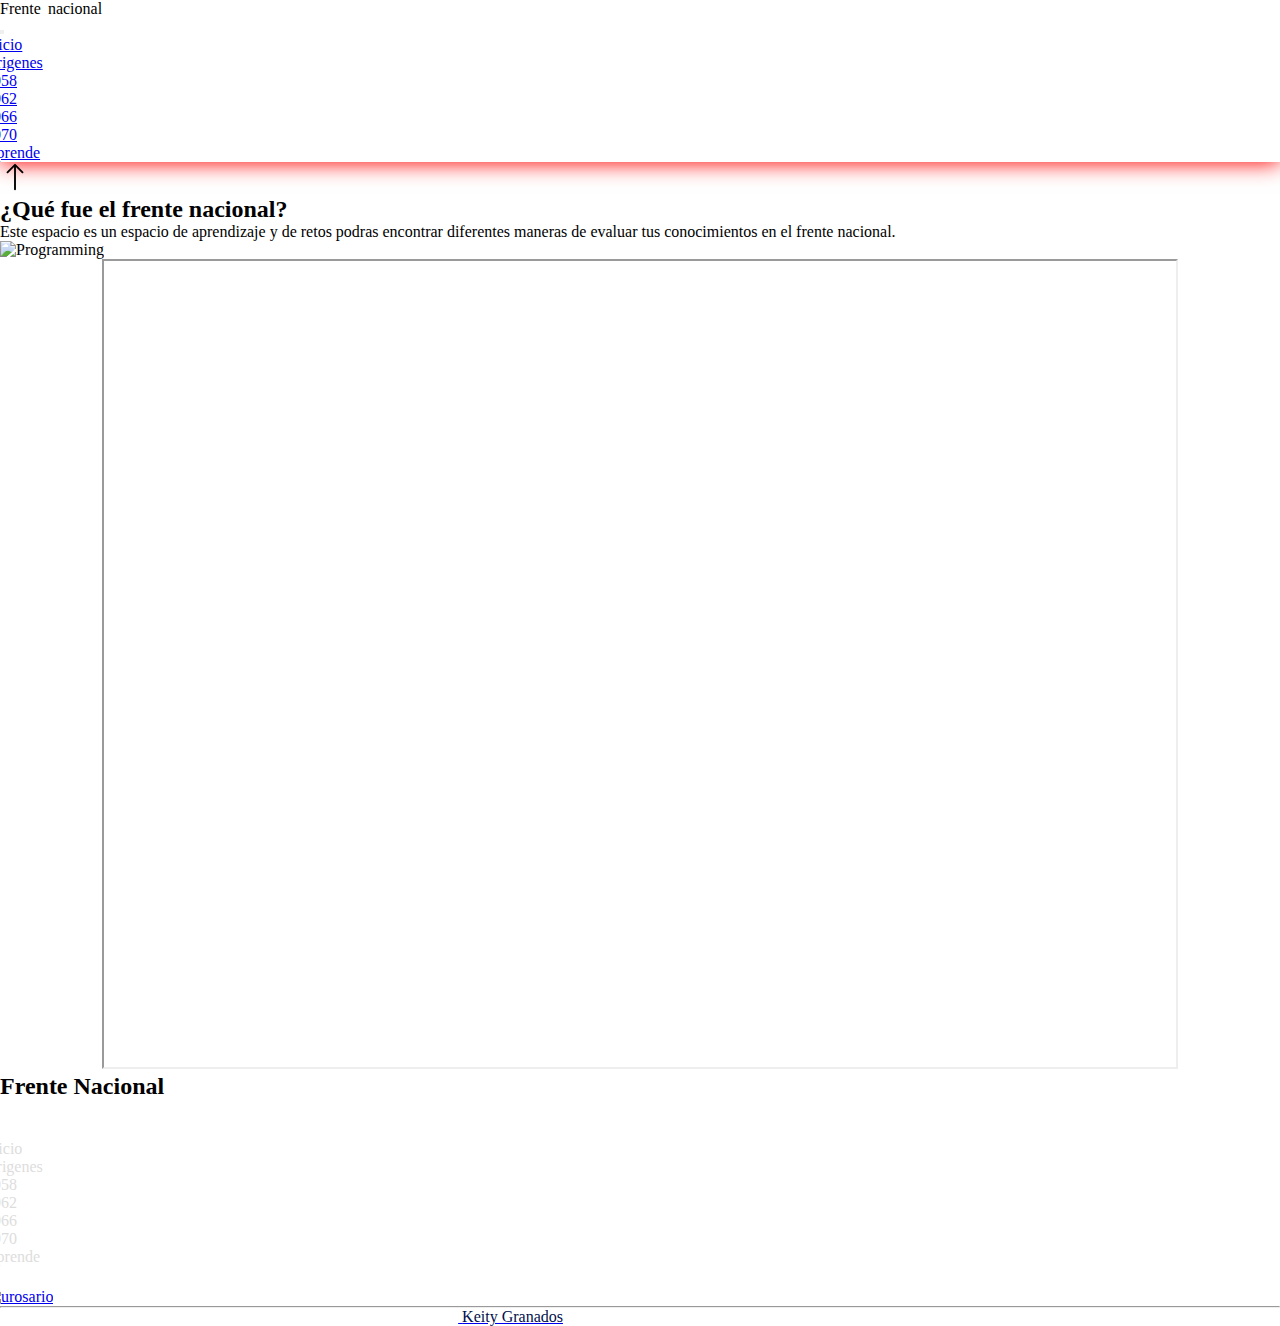
==== aprende.html @ 3e0618c0 "avances mejoras" ====
<!DOCTYPE html>
<html lang="es">

<head>
  <meta charset="UTF-8" />
  <meta http-equiv="X-UA-Compatible" content="IE=edge" />
  <meta name="viewport" content="width=device-width, initial-scale=1.0" />
  <meta http-equiv="Content-Type" content="text/html; charset=UTF-8" />
  <title>Frente nacional</title>
  <!-- ********************Bootstrap Css Link******************** -->
  <link href="https://cdn.jsdelivr.net/npm/bootstrap@5.2.3/dist/css/bootstrap.min.css" rel="stylesheet"
    integrity="sha384-rbsA2VBKQhggwzxH7pPCaAqO46MgnOM80zW1RWuH61DGLwZJEdK2Kadq2F9CUG65" crossorigin="anonymous" />
  <!-- ********************Cascadaing Style Sheet******************** -->
  <link rel="stylesheet" type="text/css" href="CSS/index.css" />
  <link rel="icon" type="image/x-icon" href="/IMG/favicon.ico">
</head>

<body>
  <!-- ********************Navbar******************** -->
  <div class="bg-white sticky-top p-2" style="--bs-bg-opacity: 0.95" id="container">
    <nav class="navbar navbar-expand-lg navbar-dark container">
      <div class="container-fluid">
        <div class="p-1">
          <a class="navbar-brand text-primary marginrigth3" id="logo">Frente</a>
          <a class="navbar-brand text-danger">nacional</a>
        </div>
        <button class="navbar-toggler" type="button" data-bs-toggle="collapse" data-bs-target="#navbarColor01"
          aria-controls="navbarColor01" aria-expanded="false" aria-label="Toggle navigation">
          <span class="navbar-toggler-icon bg-primary"></span>
        </button>
        <div class="collapse navbar-collapse" id="navbarColor01">
          <ul class="navbar-nav mx-auto mb-2 mb-lg-0">
            <li class="nav-item">
              <a class="nav-link active text-dark" aria-current=" page" href="index.html" id="menu">Inicio</a>
            </li>
            <li class="nav-item">
              <a class="nav-link text-dark" href="origenes.html" id="menu">Origenes</a>
            </li>
            <li class="nav-item">
              <a class="nav-link text-primary" href="elecciones-1958.html" id="menu">1958</a>
            </li>
            <li class="nav-item">
              <a class="nav-link text-danger" href="elecciones-1962.html" id="menu">1962</a>
            </li>
            <li class="nav-item">
              <a class="nav-link text-primary" href="elecciones-1966.html" id="menu">1966</a>
            </li>
            <li class="nav-item">
              <a class="nav-link text-danger" href="elecciones-1970.html" id="menu">1970</a>
            </li>
            <li class="nav-item">
              <a class="nav-link text-dark" href="aprende.html" id="menu">Aprende</a>
            </li>
          </ul>
        </div>
      </div>
    </nav>
  </div>
  <!-- back-to-top -->
  <a id="back-to-top-bg" href="#"
    class="bg-primary text-dark position-fixed rounded-circle d-flex justify-content-center position-fixed align-items-center opacity-75"
    style="width: 54px; height: 54px; right: 10px; bottom: 10px;">
    <svg id="back-to-topSVG" xmlns="http://www.w3.org/2000/svg" width="30" height="30" fill="cu rrentColor"
      class="bi bi-arrow-up" viewBox="0 0 16 16">
      <path fill-rule="evenodd"
        d="M8 15a.5.5 0 0 0 .5-.5V2.707l3.146 3.147a.5.5 0 0 0 .708-.708l-4-4a.5.5 0 0 0-.708 0l-4 4a.5.5 0 1 0 .708.708L7.5 2.707V14.5a.5.5 0 0 0 .5.5z" />
    </svg>
  </a>
  <!-- ********************Header-part******************** -->
  <div class="py-5">
    <div class="container">
      <div class="row align-items-center">
        <div class="col-md-6">
          <h2 class="text-dark display-4 MB-4" id="title-h2">
            <span id="title">¿Qué fue </span><span class="text-primary fw-bold" id="withUs">el frente
              nacional</span><span id="title">?</span>
          </h2>
          <p class="lead text-muted MB-4">
            Este espacio es un espacio de aprendizaje y de retos podras encontrar diferentes maneras de evaluar tus
            conocimientos en el frente nacional.
          </p>
        </div>
        <div class="col-md-6">
          <img
            src="https://bibliotecanacional.gov.co/es-co/proyectos-digitales/historia-de-colombia/libro/images/capitulo12/1.PORTADA.gif"
            alt="Programming" class="img-fluid" id="headerIMG" />
        </div>
      </div>
    </div>
  </div>
  <!-- ********************Features******************** -->
  <div style="padding-right: 8%; padding-left: 8%;">
    <iframe src="https://kahoot.it/challenge/?quiz-id=8aee9b02-73dd-4e45-bcc4-9ae0701acb6a&single-player=true"
      style="width: 100%; height: 810px;"></iframe>
  </div>
  <!-- **********Footer**********  -->
  <div class="py-4 bg-primary">
    <footer class="container pt-5">
      <div class="row py-4">
        <div class="col-md-3">
          <h2 class="mb-4 text-white">Frente Nacional</h2>
          <p id="Footer-white-parts">El Frente Nacional fue un acuerdo bipartidista en Colombia de 1958 a 1974 que
            permitió la alternancia en la presidencia y buscó poner fin a la violencia política.</p>
        </div>
        <div class="col-md-3">
          <h3 class="border-start border-4 border-white ps-3" id="Footer-white-parts">Menu</h3>
          <ul class="mt-4">
            <li id="Menu-Footer"><a href="index.html" style="color: #ddd;">Inicio</a></li>
            <li id="Menu-Footer"><a href="origenes.html" style="color: #ddd;">Origenes</a></li>
            <li id="Menu-Footer"><a href="elecciones-1958.html" style="color: #ddd;">1958</a></li>
            <li id="Menu-Footer"><a href="elecciones-1962.html" style="color: #ddd;">1962</a></li>
            <li id="Menu-Footer"><a href="elecciones-1966.html" style="color: #ddd;">1966</a></li>
            <li id="Menu-Footer"><a href="elecciones-1970.html" style="color: #ddd;">1970</a></li>
            <li id="Menu-Footer"><a href="aprende.html" style="color: #ddd;">Aprende</a></li>
          </ul>
        </div>
        <div class="col-md-6">
          <h3 class="border-start border-4 border-white ps-3" id="Footer-white-parts">Asociados</h3>
          <ul class="mt-8"><a href="https://urosario.edu.co/"><img
                src="https://urosario.edu.co/themes/custom/urosario/images/u-rosario-logo-white.svg" alt="urosario"></a>
          </ul>
        </div>
      </div>
      <hr>
      <div class="text-center"><span style="color: #ffffff !important;">Política de tratamiento de datos personales
          Diseñado y desarrollado por</span><a href="https://github.com/KEITY27/"> <span
            style="color: #00104C !important;"> Keity Granados</span></a> <span style="color: #ffffff !important;">-
          Copyright ©2023 </span></div>
    </footer>
  </div>
  <!-- ********************Bootstrap JS Link******************** -->
  <script src="https://cdn.jsdelivr.net/npm/bootstrap@5.2.3/dist/js/bootstrap.bundle.min.js"
    integrity="sha384-kenU1KFdBIe4zVF0s0G1M5b4hcpxyD9F7jL+jjXkk+Q2h455rYXK/7HAuoJl+0I4"
    crossorigin="anonymous"></script>
</body>

</html>
---- CSS/index.css ----
* {
  padding: 0;
  margin: 0;
  box-sizing: border-box;
}

:root {
  --Background: #dbd7d7;
}

/* ********************Navbar******************** */
#logo {
  text-shadow: 0 0 0px white;
  transition: all ease 0.7s;
}

#logo:hover {
  text-shadow: 0 5px 10px white;
}

#menu:hover {
  text-decoration: overline;
}

#btn {
  opacity: 1;
  transition: all ease 0.7s;
}

#btn:hover {
  opacity: 0.8;
}

#btn:visited,
#btn:focus {
  background-color: rgb(190, 201, 34);
  border: 1px white solid;
}

#container {
  box-shadow: 0px 1px 21px 0px rgb(255, 0, 0);
}

/* **********Modal********** */

#modal:hover {
  color: #fff !important;
}

/* ********************Header******************** */
#btn2:hover,
#btn:hover {
  text-decoration: underline;
}

#withUs:hover,
#headerIMG:hover,
#sublime-text-svg:hover {
  cursor: pointer;
  text-decoration: underline;
}

#title:hover {
  color: #866161;
}

#title-h2 {
  font-weight: 600;
}

/* ********************Features******************** */
#Features-Title {
  background-color: var(--Background) !important;
}

.btn:hover {
  background-color: purple !important;
  color: white;
}

#svg:hover,
#ContactSVG:hover {
  color: purple !important;
}

/* **********Coding PNG********** */
#coding-SVG {
  color: #4dba87 !important;
  font-weight: bold;
  cursor: pointer;
}

#coding-SVG:hover {
  text-decoration: underline;
}

/* **********Sublime Text********** */
#sublime-text-svg {
  width: 350px;
  height: 350px;
  margin-left: 40px;
}

#sublime-text {
  background-color: #081828;
  box-shadow: 0 4px 5px 10px rgba(0, 0, 0, 0.2), 0 6px 20px 0 rgba(0, 0, 0, 0.19);
  transition: all ease 0.7s;
}

#sublime-text:hover {
  box-shadow: 0 4px 30px 5px purple !important;
}

/* **********Posts********** */
#post-a-tag {
  color: purple !important;
  font-weight: 700;
  text-decoration: none;
}

#post-a-tag:hover {
  color: black !important;
  background: #ffc107 !important;
  padding: 5px;
  text-align: center;
}

#post-1-card {
  width: 346px;
  height: 345px;
  transition: all ease-in 0.4s;
  box-shadow: 0 0 5px 5px rgba(0, 0, 0, 0.2), 0 6px 20px 0 rgba(0, 0, 0, 0.19);
}

#post-2-card {
  width: 346px;
  height: 415px;
  transition: all ease-in 0.4s;
  box-shadow: 0 0 5px 5px rgba(0, 0, 0, 0.2), 0 6px 20px 0 rgba(0, 0, 0, 0.19);
}

#post-3-card {
  width: 346px;
  height: 485px;
  transition: all ease-in 0.4s;
  box-shadow: 0 0 5px 5px rgba(0, 0, 0, 0.2), 0 6px 20px 0 rgba(0, 0, 0, 0.19);
}

#post-1-card:hover,
#post-2-card:hover,
#post-3-card:hover {
  transform: translateY(30px);
}

/* **********Our Team********** */
ul {
  list-style: none;
  position: relative;
  left: -15px;
}

#TelegramSVG:hover {
  color: #0088cc;
}

#TwitterSVG:hover {
  color: #00acee;
}

#InstagramSVG:hover {
  color: rgb(138, 58, 185);
}

#WhatsappSVG:hover {
  color: rgb(37, 211, 102);
}

#teambox1 {
  animation: OurTeams 5s ease infinite;
  margin-bottom: 10px;
}

#teambox2 {
  animation: OurTeams2 5s ease infinite;
  animation-delay: 0.25s;
}

#teambox3 {
  animation: OurTeams2 5s ease infinite;
  animation-delay: 0.75s;
}

#teambox4 {
  animation: OurTeams 5s ease infinite;
  animation-delay: 1s;
}

@keyframes OurTeams {
  50% {
    transform: translateY(40px);
  }
}

@keyframes OurTeams2 {
  50% {
    transform: translateY(80px);
  }
}

/* **********Frequent  Questions********** */
#Questions-Title {
  background-color: var(--Background) !important;
}

#question3,
#question2,
#question1 {
  color: black;
  font-weight: bolder;
}

#question-box {
  box-shadow: 0 4px 5px 10px rgba(0, 0, 0, 0.2), 0 6px 20px 0 rgba(0, 0, 0, 0.19);
}

/* **********Contact********** */
#contact-box1 {
  background-color: var(--Background);
  width: 250px;
  margin-right: 20px;
  border-radius: 3.1rem;
  border-top-left-radius: 0;
}

#contact-box2 {
  background-color: var(--Background);
  width: 250px;
  margin-right: 20px;
  border-radius: 3.1rem;
  border-top-right-radius: 0;
}

#contact-box3 {
  background-color: var(--Background);
  width: 250px;
  margin-right: 20px;
  border-radius: 3.1rem;
  border-bottom-left-radius: 0;
}

#contact-box4 {
  background-color: var(--Background);
  width: 250px;
  margin-right: 20px;
  border-radius: 3.1rem;
  border-bottom-right-radius: 0;
}

#ContactSVG {
  cursor: pointer;
}

#phone-number {
  position: absolute;
  left: 350px;
}

#Contact-btn {
  background-color: #ffc107 !important;
  font-weight: bolder;
}

#Contact-btn:hover {
  background-color: purple !important;
  color: white;
}

/* **********Footer********** */

#PraxTeam-Footer {
  cursor: pointer;
  color: #ffc107 !important;
}

#PraxTeam-Footer:hover {
  text-decoration: underline;
}

#Menu-Footer a {
  color: black;
  text-decoration: none;
}

#Menu-Footer a:hover {
  text-decoration: overline;
  font-weight: bold;
}

#Social-Media-Footer a,
#Posts-Footer a {
  color: black;
  text-decoration: none;
}

#Footer-white-parts {
  color: white;
}

.main-timeline {
  position: relative;
}

/* The actual timeline (the vertical ruler) */
.main-timeline::after {
  content: '';
  position: absolute;
  width: 6px;
  background-color: #939597;
  top: 0;
  bottom: 0;
  left: 50%;
  margin-left: -3px;
}

/* Container around content */
.timeline {
  position: relative;
  background-color: inherit;
  width: 50%;
}

/* The circles on the timeline */
.timeline::after {
  content: '';
  position: absolute;
  width: 25px;
  height: 25px;
  right: -13px;
  background-color: #ff0000;
  border: 5px solid #0011ff;
  top: 15px;
  border-radius: 50%;
  z-index: 1;
}

/* Place the container to the left */
.left {
  padding: 0px 40px 20px 0px;
  left: 0;
}

/* Place the container to the right */
.right {
  padding: 0px 0px 20px 40px;
  left: 50%;
}

/* Add arrows to the left container (pointing right) */
.left::before {
  content: " ";
  position: absolute;
  top: 18px;
  z-index: 1;
  right: 30px;
  border: medium solid white;
  border-width: 10px 0 10px 10px;
  border-color: transparent transparent transparent white;
}

/* Add arrows to the right container (pointing left) */
.right::before {
  content: " ";
  position: absolute;
  top: 18px;
  z-index: 1;
  left: 30px;
  border: medium solid white;
  border-width: 10px 10px 10px 0;
  border-color: transparent white transparent transparent;
}

/* Fix the circle for containers on the right side */
.right::after {
  left: -12px;
}

/* Media queries - Responsive timeline on screens less than 600px wide */
@media screen and (max-width: 600px) {

  /* Place the timelime to the left */
  .main-timeline::after {
    left: 31px;
  }

  /* Full-width containers */
  .timeline {
    width: 100%;
    padding-left: 70px;
    padding-right: 25px;
  }

  /* Make sure that all arrows are pointing leftwards */
  .timeline::before {
    left: 60px;
    border: medium solid white;
    border-width: 10px 10px 10px 0;
    border-color: transparent white transparent transparent;
  }

  /* Make sure all circles are at the same spot */
  .left::after,
  .right::after {
    left: 18px;
  }

  .left::before {
    right: auto;
  }

  /* Make all right containers behave like the left ones */
  .right {
    left: 0%;
  }
}

.marginrigth3 {
  margin-right: 3px;
}

.center {
  width: fit-content;
  margin: 0 auto;
  align-items: center;
  text-align: center;
  align-content: center;
}
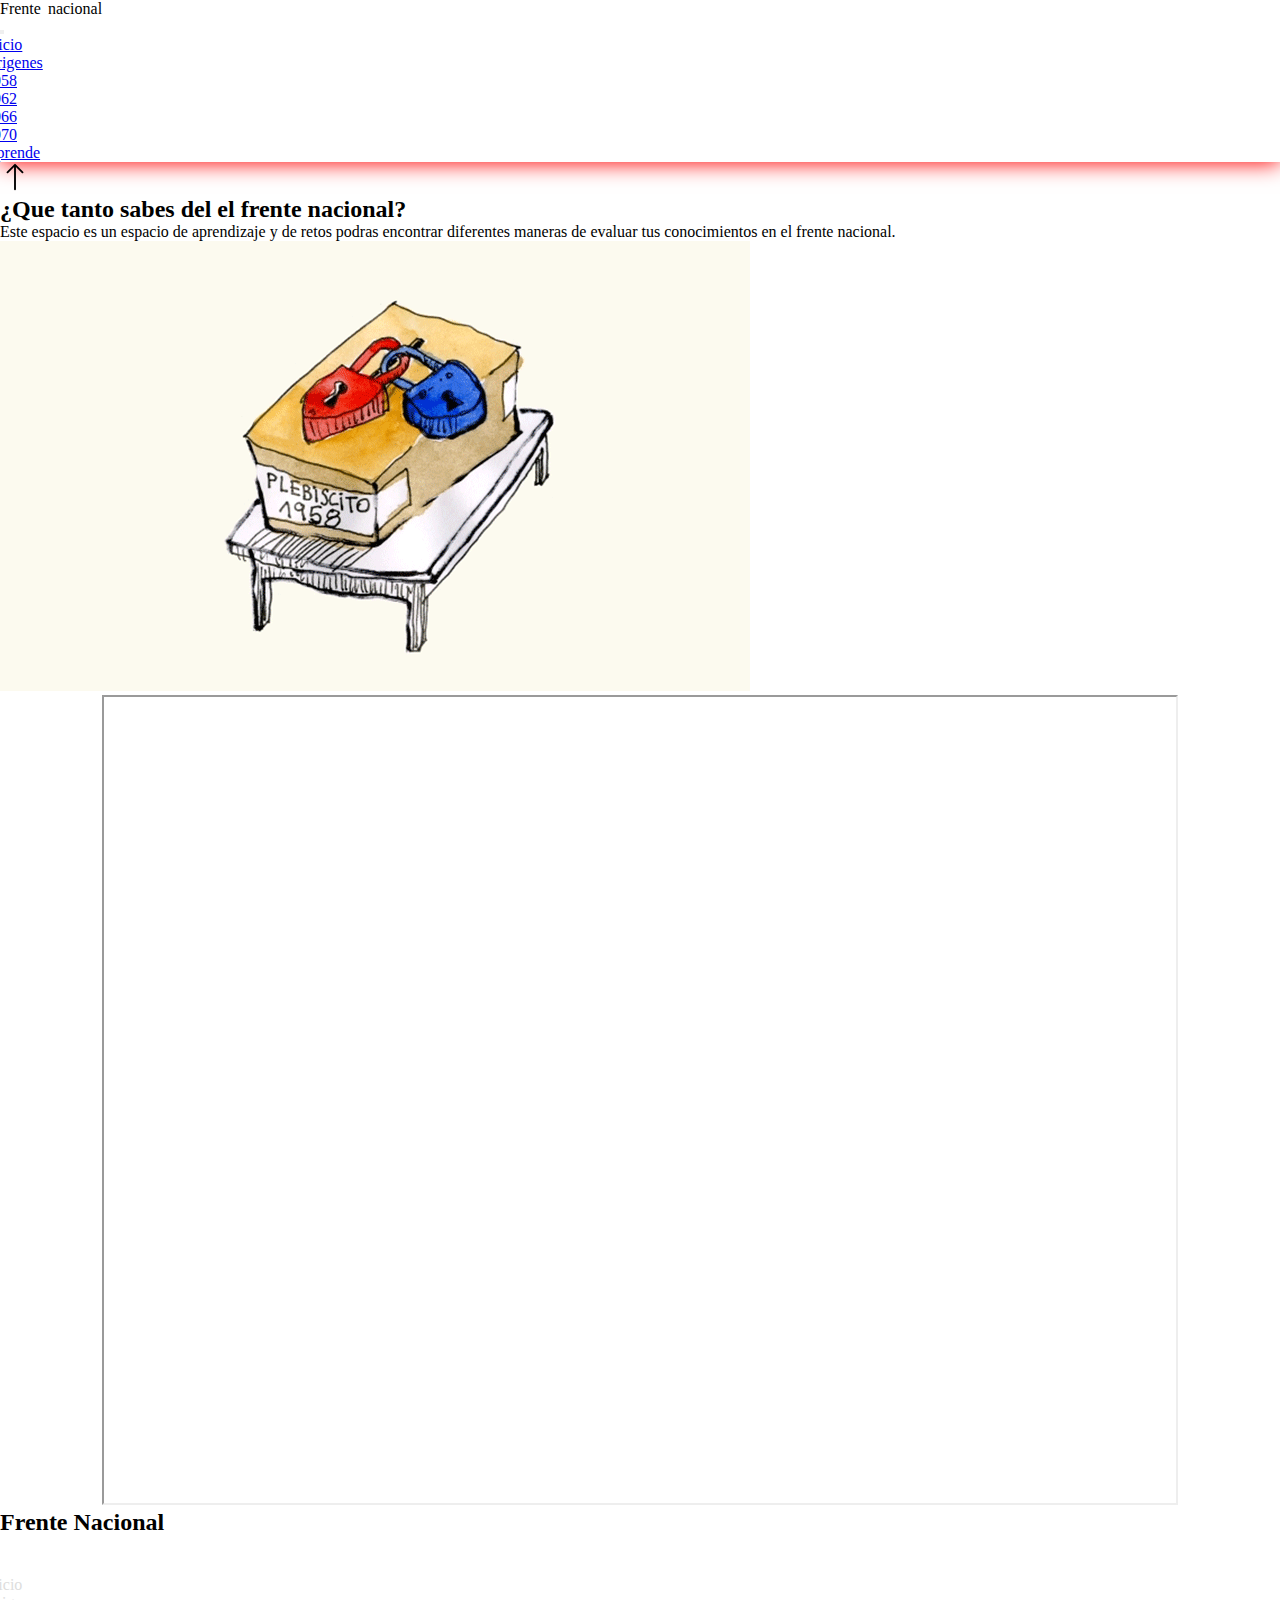
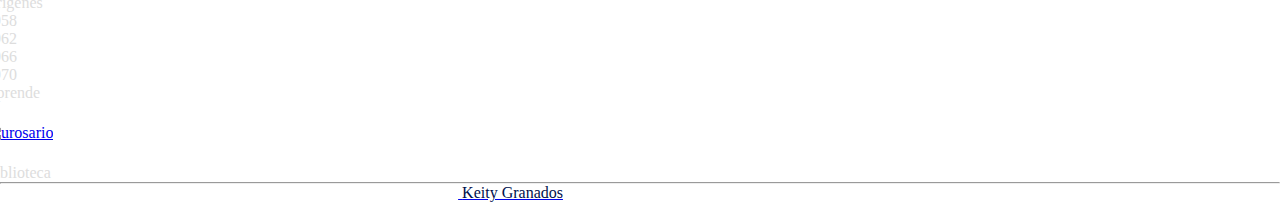
==== commit 3460e3ec: "ajuste frente nacional" ====
--- a/aprende.html
+++ b/aprende.html
@@ -72,8 +72,9 @@
       <div class="row align-items-center">
         <div class="col-md-6">
           <h2 class="text-dark display-4 MB-4" id="title-h2">
-            <span id="title">¿Qué fue </span><span class="text-primary fw-bold" id="withUs">el frente
-              nacional</span><span id="title">?</span>
+            <span class="text-danger fw-bold" id="withUs">¿Que tanto sabes del </span><span class="text-primary fw-bold"
+              id="withUs">el frente
+              nacional?</span><span id="title"></span>
           </h2>
           <p class="lead text-muted MB-4">
             Este espacio es un espacio de aprendizaje y de retos podras encontrar diferentes maneras de evaluar tus
@@ -81,9 +82,7 @@
           </p>
         </div>
         <div class="col-md-6">
-          <img
-            src="https://bibliotecanacional.gov.co/es-co/proyectos-digitales/historia-de-colombia/libro/images/capitulo12/1.PORTADA.gif"
-            alt="Programming" class="img-fluid" id="headerIMG" />
+          <img src="IMG/urna.gif" alt="Programming" class="img-fluid" id="headerIMG" />
         </div>
       </div>
     </div>
@@ -114,10 +113,16 @@
             <li id="Menu-Footer"><a href="aprende.html" style="color: #ddd;">Aprende</a></li>
           </ul>
         </div>
-        <div class="col-md-6">
+        <div class="col-md-3">
           <h3 class="border-start border-4 border-white ps-3" id="Footer-white-parts">Asociados</h3>
           <ul class="mt-8"><a href="https://urosario.edu.co/"><img
                 src="https://urosario.edu.co/themes/custom/urosario/images/u-rosario-logo-white.svg" alt="urosario"></a>
+          </ul>
+        </div>
+        <div class="col-md-3">
+          <h3 class="border-start border-4 border-white ps-3" id="Footer-white-parts">Bibliografia</h3>
+          <ul class="mt-4">
+            <li id="Menu-Footer"><a href="biblioteca.html" style="color: #ddd;">Biblioteca</a></li>
           </ul>
         </div>
       </div>
